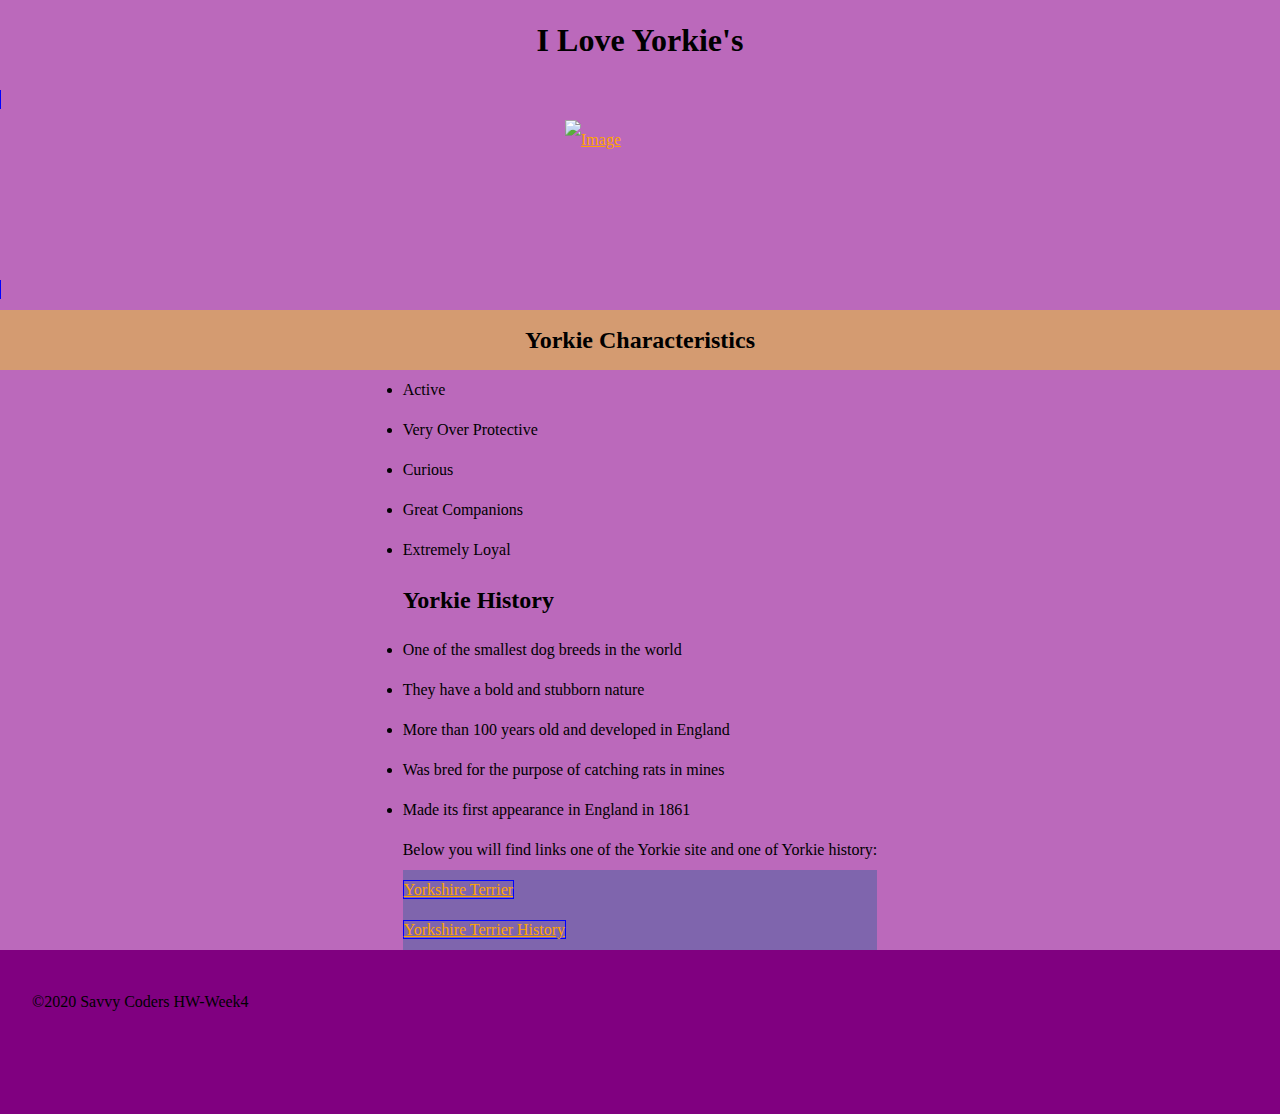
==== HW-Week4/index.html @ fc31caa3 "Homework completed for week4" ====
<!DOCTYPE html>
<html lang="en">
<head>
  <meta charset="UTF-8">
  <meta name="viewport" content="width=device-width, initial-scale=1.0">
  <title>HW-Week4</title>
  <link rel="stylesheet" type="text/css" href="stlye.css">
  <style>
    body {
          background-color: rgb(187, 105, 187);

    }

    h1 {
          color: black;
          text-align: center;
    }

    img {
          display: block;
          margin-left: auto;
          margin-right: auto;
    }

    .intro {
        background-color: #7f65ad
      }

      #Yorkie {
        background-color: rgb(212, 155, 113);
      }

      a:any-link {
  border: 1px solid blue;
  color: orange;

  </style>

</head>

<body>

  <div id="container">
    <div id="main">
  <script src="./scripts.js"></script>

  <header><h1 style="text-align: center">I Love Yorkie's</s></h1></header>


  <a href="https://imgur.com/EHg4n3H"><img src="https://i.imgur.com/EHg4n3H.jpg" title="source: imgur.com" alt="Image" height="150" width="150"/></a>

  <main>

      <div class="main-content" style="text-align: center;">

          <div id="Yorkie">
              <h2>Yorkie Characteristics</h2>
            </div>

        <div id="Yorkie Characteristics-list" style="display: inline-block;text-align:left">
            <ul>
              <li>Active</li>
              <li>Very Over Protective</li>
              <li>Curious</li>
              <li>Great Companions</li>
              <li>Extremely Loyal</li>
            </ul>

              <h2>Yorkie History</h2>

            <ul>
              <li>One of the smallest dog breeds in the world</li>
              <li>They have a bold and stubborn nature</li>
              <li>More than 100 years old and developed in England</li>
              <li>Was bred for the purpose of catching rats in mines</li>
              <li>Made its first appearance in England in 1861</li>
            </ul>

            <p>Below you will find links one of the Yorkie site and one of Yorkie history:</p>

            <div class="intro">

              <a href="https://www.akc.org/dog-breeds/yorkshire-terrier/">Yorkshire Terrier</a>


              <p></p><a href="http://drjtest.com/yorkshire/history.htm">Yorkshire Terrier History</a></p>

            </div>

          </div>

        </div>

    </div>

  </main>
    </div>
  </div>
<footer id="footer">&copy;2020 Savvy Coders HW-Week4</footer>

</body>
</html>
---- HW-Week4/stlye.css ----
* {
      margin: 0;
      padding: 0;
}

html, body {
      height: 100%;
      line-height: 2.5;
}

#container {
      min-height: 100%;
}

#main {
      overflow: auto;
      padding-bottom: 100px;

}

#footer {
      background-color: purple;
      padding: 2em;
      position: relative;
      height: 100px;
      margin-top: -100px;
      clear: both;
}
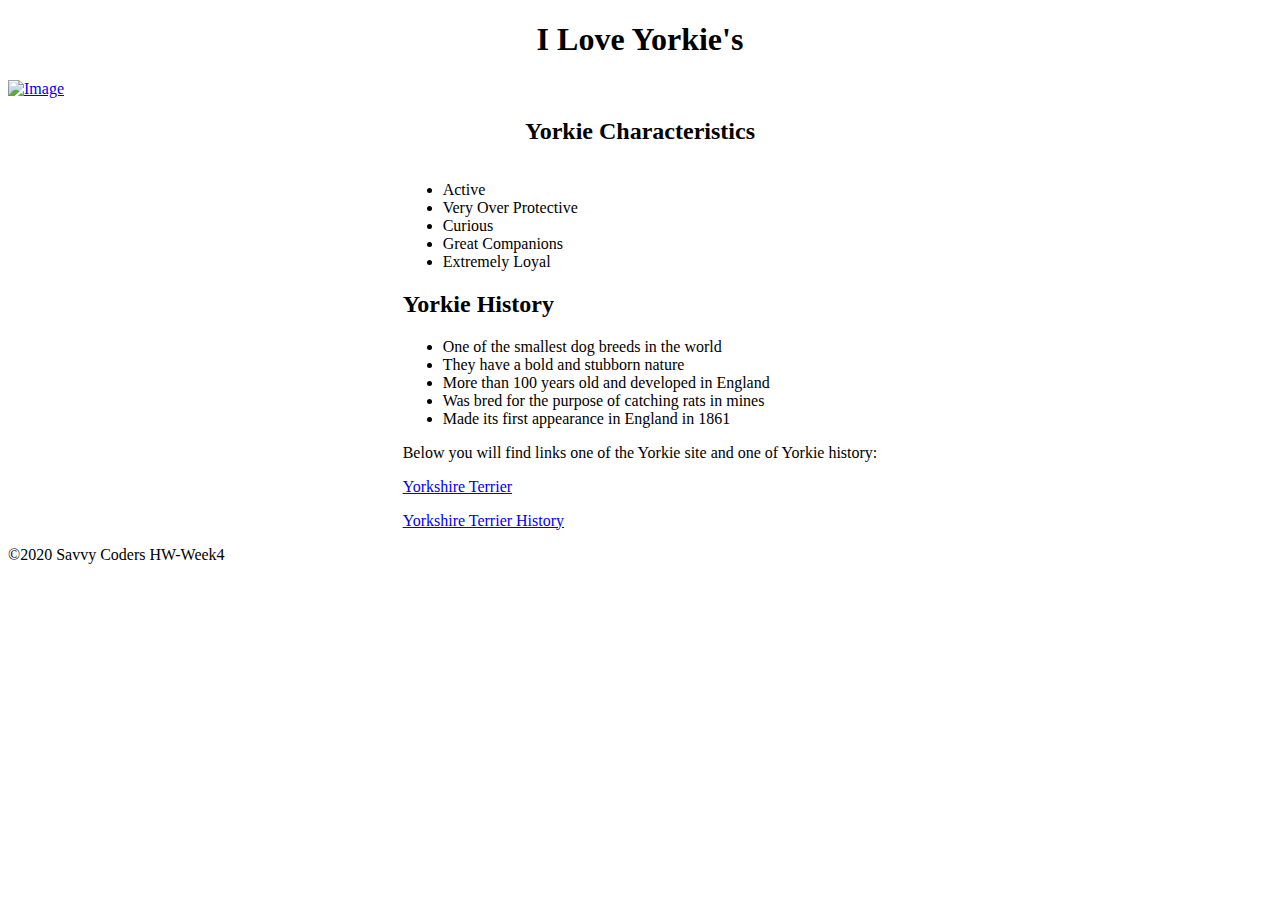
==== commit 5d3ec31a: "Renamed the Style.css to Styles.css in HW-Week4" ====
--- a/HW-Week4/index.html
+++ b/HW-Week4/index.html
@@ -5,38 +5,7 @@
   <meta name="viewport" content="width=device-width, initial-scale=1.0">
   <title>HW-Week4</title>
   <link rel="stylesheet" type="text/css" href="stlye.css">
-  <style>
-    body {
-          background-color: rgb(187, 105, 187);
-
-    }
-
-    h1 {
-          color: black;
-          text-align: center;
-    }
-
-    img {
-          display: block;
-          margin-left: auto;
-          margin-right: auto;
-    }
-
-    .intro {
-        background-color: #7f65ad
-      }
-
-      #Yorkie {
-        background-color: rgb(212, 155, 113);
-      }
-
-      a:any-link {
-  border: 1px solid blue;
-  color: orange;
-
-  </style>
-
-</head>
+  </head>
 
 <body>
 
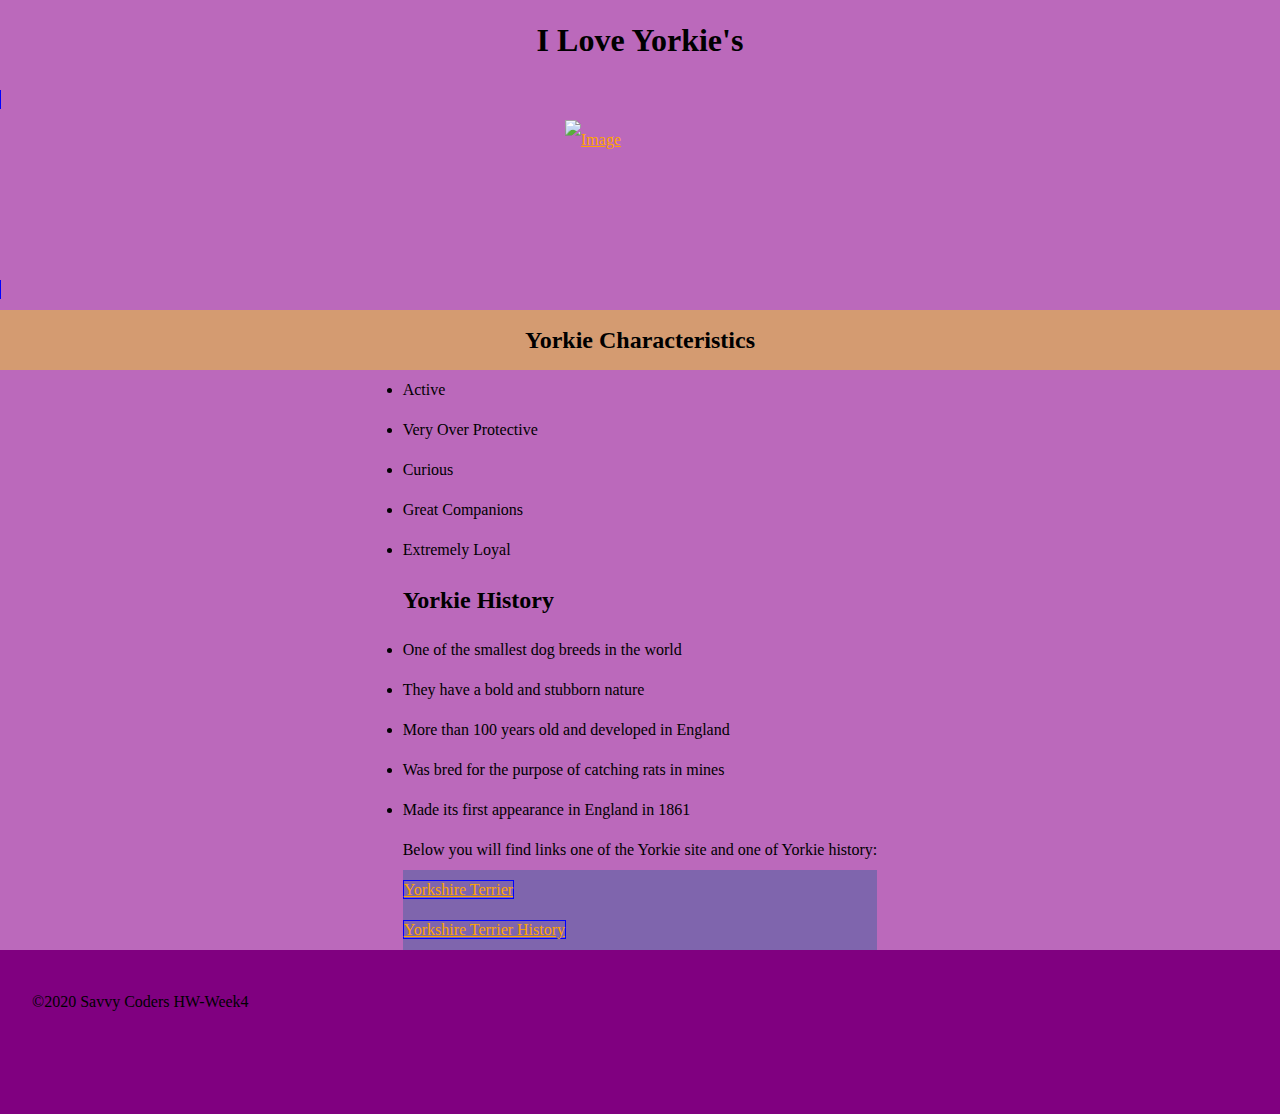
==== commit e657d46e: "Had to correct a code in the HW-Week4" ====
--- a/HW-Week4/index.html
+++ b/HW-Week4/index.html
@@ -4,7 +4,7 @@
   <meta charset="UTF-8">
   <meta name="viewport" content="width=device-width, initial-scale=1.0">
   <title>HW-Week4</title>
-  <link rel="stylesheet" type="text/css" href="stlye.css">
+  <link rel="stylesheet" type="text/css" href="stlyes.css">
   </head>
 
 <body>
--- a/HW-Week4/stlyes.css
+++ b/HW-Week4/stlyes.css
@@ -0,0 +1,58 @@
+* {
+      margin: 0;
+      padding: 0;
+}
+
+html, body {
+      height: 100%;
+      line-height: 2.5;
+}
+
+#container {
+      min-height: 100%;
+}
+
+#main {
+      overflow: auto;
+      padding-bottom: 100px;
+
+}
+
+#footer {
+      background-color: purple;
+      padding: 2em;
+      position: relative;
+      height: 100px;
+      margin-top: -100px;
+      clear: both;
+}
+
+
+body {
+      background-color: rgb(187, 105, 187);
+
+      }
+
+      h1 {
+            color: black;
+            text-align: center;
+      }
+
+      img {
+            display: block;
+            margin-left: auto;
+            margin-right: auto;
+      }
+
+      .intro {
+            background-color: #7f65ad
+      }
+
+      #Yorkie {
+            background-color: rgb(212, 155, 113);
+      }
+
+      a:any-link {
+      border: 1px solid blue;
+      color: orange;
+      }
